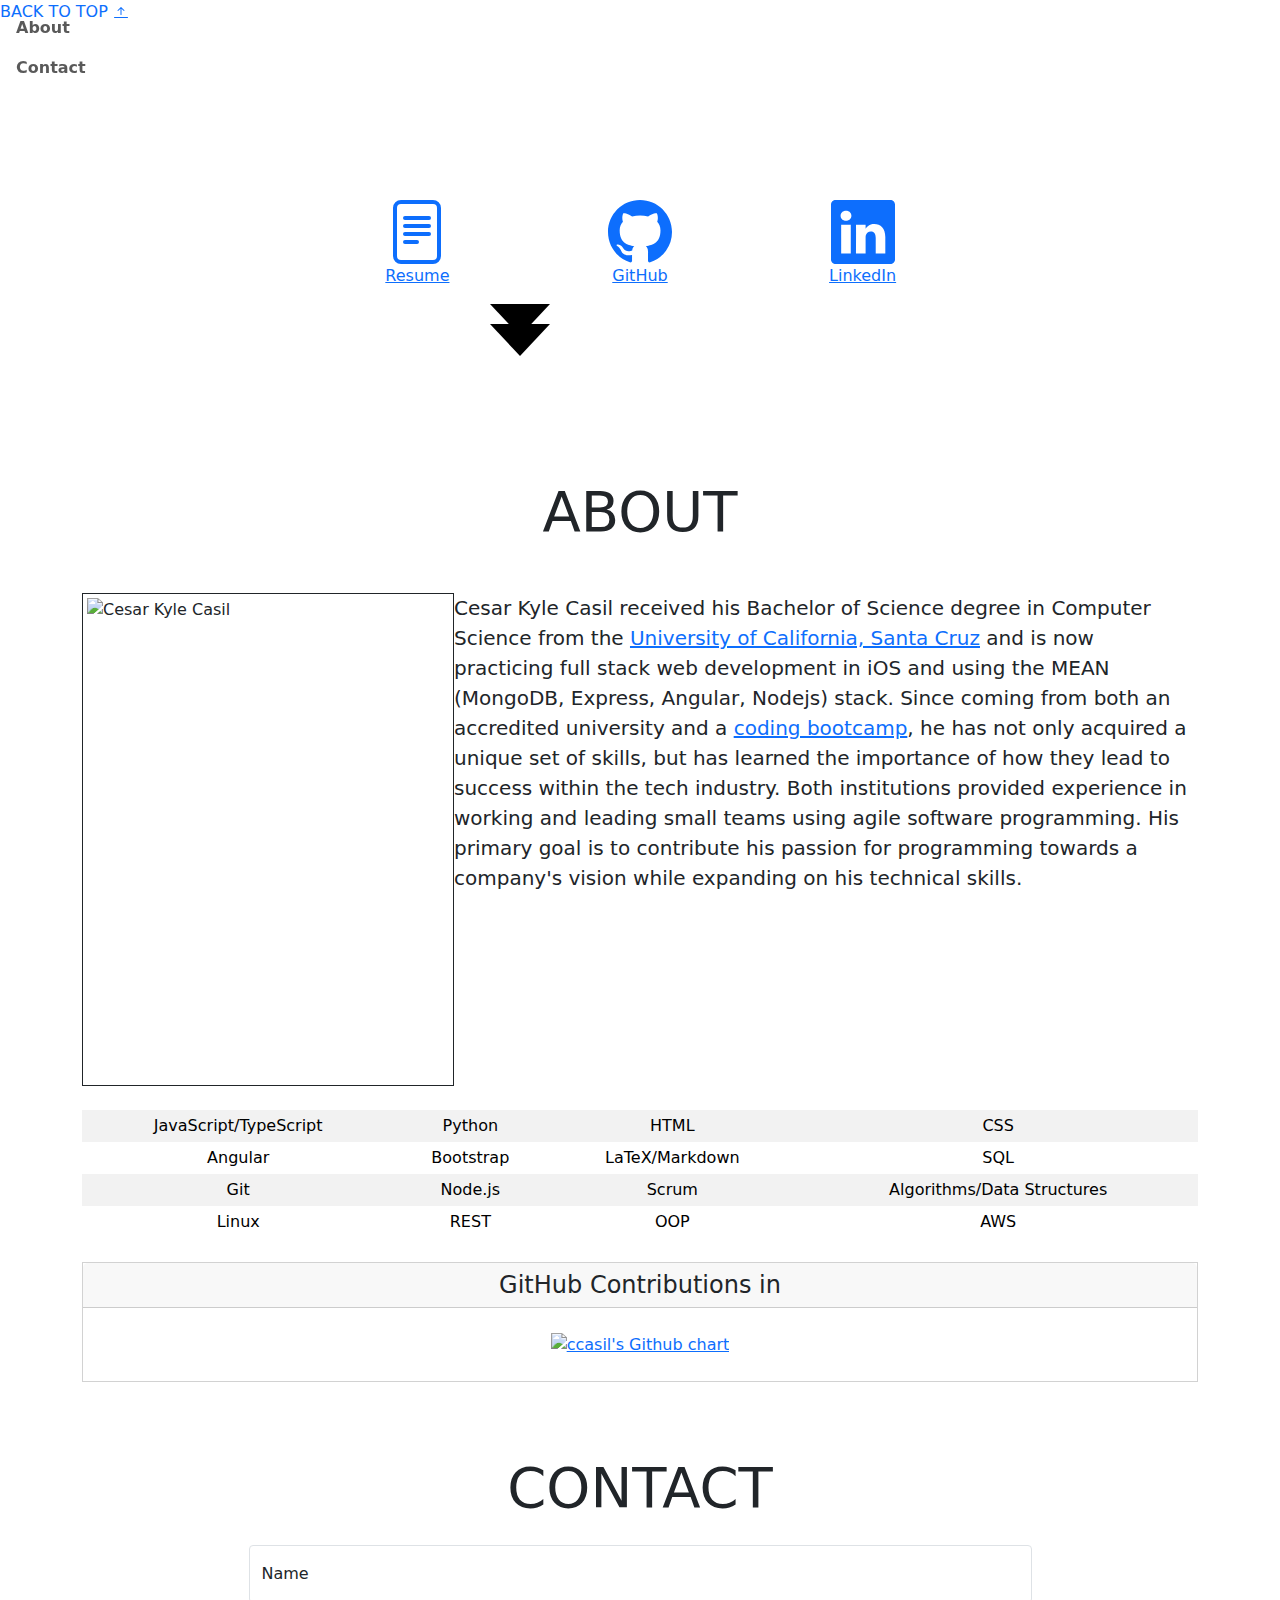
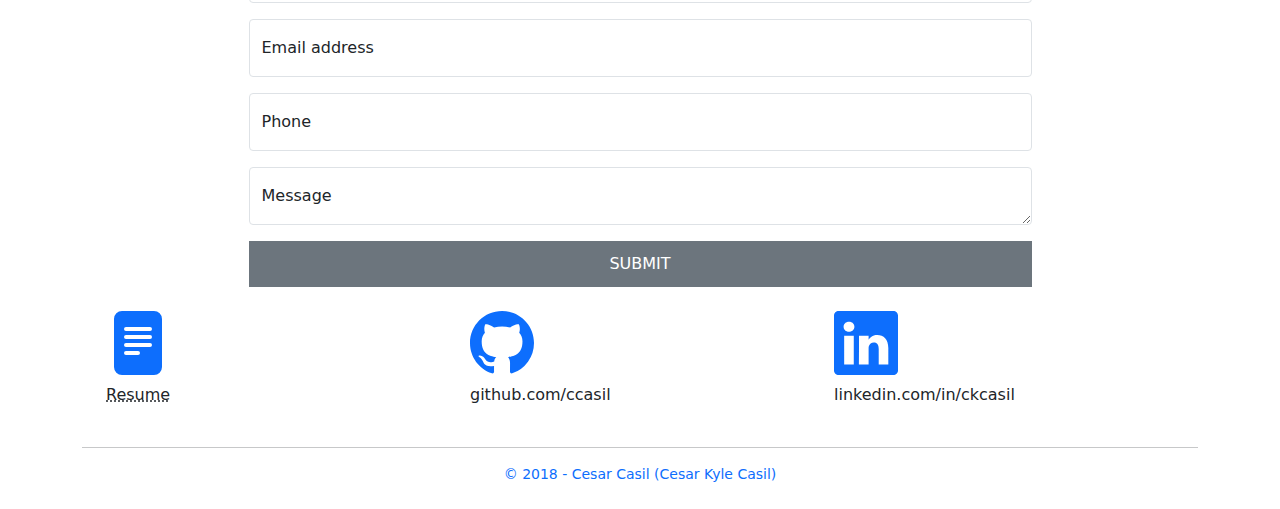
==== index.html @ 9a7433d3 "update photography" ====
﻿<!DOCTYPE HTML>
<html lang="en">

<head>
	<!-- Google tag (gtag.js) -->
	<script async src="https://www.googletagmanager.com/gtag/js?id=G-H4Q3F01J5M"></script>
	<script>
		window.dataLayer = window.dataLayer || [];

		function gtag() {
			dataLayer.push(arguments);
		}
		gtag('js', new Date());

		gtag('config', 'G-H4Q3F01J5M');
	</script>
	<meta charset="UTF-8">
	<meta http-equiv="X-UA-Compatible" content="IE=edge">
	<meta name="viewport" content="width=device-width, initial-scale=1, shrink-to-fit=no">

	<link href="./images/favicon.ico" rel="icon" type="image/x-icon" />
	<title>Cesar Kyle Casil | Software Engineer</title>
	<link href="https://cdn.jsdelivr.net/npm/bootstrap@5.3.3/dist/css/bootstrap.min.css" rel="stylesheet"
		integrity="sha384-QWTKZyjpPEjISv5WaRU9OFeRpok6YctnYmDr5pNlyT2bRjXh0JMhjY6hW+ALEwIH" crossorigin="anonymous">
	<meta name="description"
		content="Cesar Kyle Casil is a full stack web development engineer located in the Silicon Valley.">
	<meta name="keywords"
		content="Cesar, Kyle, Casil, cekydeca, engineering, Coding Dojo, Santa Clara, Santa Cruz, Silicon Valley, UCSC, BSOE, Lambda Phi Epsilon, LPhiE, Computer Science, Web Development, HTML, CSS, JavaScript, Python, Angular">
	<meta name="author" content="Cesar Kyle Casil">

	<meta property="og:title" content="Cesar Kyle Casil | Software Engineer">
	<meta property="og:type" content="Website">
	<meta property="og:url" content="https://cesarkylecasil.me/">
	<meta property="og:image" content="./images/monterey-min.webp">

	<link rel="manifest" href="site.webmanifest">
	<link rel="apple-touch-icon" href="./images/favicon.ico">

	<link rel="stylesheet" type="text/css" href="css/style.css">
	<meta name="theme-color" content="#fafafa">
	<meta name="google-site-verification" content="X97QRdCiElOE51dG681m3r0zTvP6oZn-lGv3QG7NPIc" />
</head>

<body>
	<div class="container-fluid m-0">
		<nav class="navbar navbar-light fixed-top d-none d-lg-block px-3">
			<ul class="navbar-nav fw-bold">
				<li class="nav-item">
					<a class="nav-link" href="#about">About</a>
				</li>
				<!-- <li class="nav-item">
					<a class="nav-link" href="#projects">Projects</a>
				</li> -->
				<li class="nav-item">
					<a class="nav-link" href="#contact">Contact</a>
				</li>
			</ul>
		</nav>
	</div>
	<div class="fw-normal hidden-md-down" id="fixedbutton">
		<p class="m-0">
			<a href="#top" class="text-decoration-none stretched-link w-100">
				BACK TO TOP&nbsp;<svg xmlns="http://www.w3.org/2000/svg" width="16" height="16" fill="currentColor"
					class="bi bi-arrow-bar-up" viewBox="0 0 16 16">
					<path fill-rule="evenodd"
						d="M8 10a.5.5 0 0 0 .5-.5V3.707l2.146 2.147a.5.5 0 0 0 .708-.708l-3-3a.5.5 0 0 0-.708 0l-3 3a.5.5 0 1 0 .708.708L7.5 3.707V9.5a.5.5 0 0 0 .5.5m-7 2.5a.5.5 0 0 1 .5-.5h13a.5.5 0 0 1 0 1h-13a.5.5 0 0 1-.5-.5" />
				</svg></a>
		</p>
		<!-- <p class="m-0">
			<span id="emailbtn" aria-label="email ccasil@ucsc.edu"> <span id="email">ccasil@ucsc.edu</span></span>
		</p> -->
	</div>
	<div class="container-fluid titleparallax m-0" id="top">
		<div class="d-flex justify-content-center text-center">
			<div id="splashpage">
				<a href="#about" class="text-white text-decoration-none">
					<h1 class="h1 text-uppercase display-3 fw-bold text-monospace">
						Cesar Kyle Casil
					</h1>
					<h2 class="h2 display-4">Software Engineer</h2>
				</a>
				<div class="container">
					<div class="row text-center mt-4">
						<a class="col-4 biolinks" target="_blank" href="./assets/cesar-kyle-casil-resume.pdf">
							<svg xmlns="http://www.w3.org/2000/svg" width="64" height="64" fill="currentColor"
								class="bi bi-file-text" viewBox="0 0 16 16">
								<path
									d="M5 4a.5.5 0 0 0 0 1h6a.5.5 0 0 0 0-1zm-.5 2.5A.5.5 0 0 1 5 6h6a.5.5 0 0 1 0 1H5a.5.5 0 0 1-.5-.5M5 8a.5.5 0 0 0 0 1h6a.5.5 0 0 0 0-1zm0 2a.5.5 0 0 0 0 1h3a.5.5 0 0 0 0-1z" />
								<path
									d="M2 2a2 2 0 0 1 2-2h8a2 2 0 0 1 2 2v12a2 2 0 0 1-2 2H4a2 2 0 0 1-2-2zm10-1H4a1 1 0 0 0-1 1v12a1 1 0 0 0 1 1h8a1 1 0 0 0 1-1V2a1 1 0 0 0-1-1" />
							</svg>
							<p>Resume</p>
						</a>
						<a class="col-4 biolinks" target="_blank" href=https://www.github.com/ccasil> <svg
							xmlns="http://www.w3.org/2000/svg" width="64" height="64" fill="currentColor"
							class="bi bi-github" viewBox="0 0 16 16">
							<path
								d="M8 0C3.58 0 0 3.58 0 8c0 3.54 2.29 6.53 5.47 7.59.4.07.55-.17.55-.38 0-.19-.01-.82-.01-1.49-2.01.37-2.53-.49-2.69-.94-.09-.23-.48-.94-.82-1.13-.28-.15-.68-.52-.01-.53.63-.01 1.08.58 1.23.82.72 1.21 1.87.87 2.33.66.07-.52.28-.87.51-1.07-1.78-.2-3.64-.89-3.64-3.95 0-.87.31-1.59.82-2.15-.08-.2-.36-1.02.08-2.12 0 0 .67-.21 2.2.82.64-.18 1.32-.27 2-.27s1.36.09 2 .27c1.53-1.04 2.2-.82 2.2-.82.44 1.1.16 1.92.08 2.12.51.56.82 1.27.82 2.15 0 3.07-1.87 3.75-3.65 3.95.29.25.54.73.54 1.48 0 1.07-.01 1.93-.01 2.2 0 .21.15.46.55.38A8.01 8.01 0 0 0 16 8c0-4.42-3.58-8-8-8" />
							</svg>
							<p>GitHub</p>
						</a>
						<a class="col-4 biolinks" target="_blank" href=https://www.linkedin.com/in/ckcasil> <svg
							xmlns="http://www.w3.org/2000/svg" width="64" height="64" fill="currentColor"
							class="bi bi-linkedin" viewBox="0 0 16 16">
							<path
								d="M0 1.146C0 .513.526 0 1.175 0h13.65C15.474 0 16 .513 16 1.146v13.708c0 .633-.526 1.146-1.175 1.146H1.175C.526 16 0 15.487 0 14.854zm4.943 12.248V6.169H2.542v7.225zm-1.2-8.212c.837 0 1.358-.554 1.358-1.248-.015-.709-.52-1.248-1.342-1.248S2.4 3.226 2.4 3.934c0 .694.521 1.248 1.327 1.248zm4.908 8.212V9.359c0-.216.016-.432.08-.586.173-.431.568-.878 1.232-.878.869 0 1.216.662 1.216 1.634v3.865h2.401V9.25c0-2.22-1.184-3.252-2.764-3.252-1.274 0-1.845.7-2.165 1.193v.025h-.016l.016-.025V6.169h-2.4c.03.678 0 7.225 0 7.225z" />
							</svg>
							<p>LinkedIn</p>
						</a>
					</div>
				</div>
				<div class="bottom">
					<a class="arrow-container text-center" href="#about" aria-label="Scroll down">
						<svg class="arrows text-center">
							<path class="a1" d="M0 0 L30 32 L60 0"></path>
							<path class="a2" d="M0 20 L30 52 L60 20"></path>
						</svg>
					</a>
				</div>
			</div>
		</div>
	</div>
	<div class="backgrade">
		<div class="container" id="about">
			<h3 class="h5 text-center display-4 title name my-4">ABOUT</h3>
			<div class="row g-0">
				<div class="col-12 col-md-4 my-4">
					<img id="meme" class="border border-dark p-1 img-fluid mx-auto d-block"
						src="./images/cesar-kyle-casil-min.webp" alt="Cesar Kyle Casil" width="1909" height="2544">
				</div>
				<div class="col-12 col-md-8 my-4">
					<p class="lead text-justify summary">Cesar Kyle Casil received his Bachelor of Science degree in
						Computer Science from the <a target="_blank"
							href=https://raw.githubusercontent.com/ccasil/UCSC_BSOE/master/README.txt> <span
							class="underline">University of
							California, Santa Cruz</span></a> and is now practicing full stack web development in iOS
						and using
						the
						MEAN (MongoDB, Express, Angular, Nodejs) stack. Since coming from both an accredited university
						and a
						<a target="_blank"
							href="https://github.com/ccasil/DojoAssignments/blob/master/README.txt">coding
							bootcamp</a>, he has not only acquired a unique set of skills, but has learned the
						importance of how
						they lead to success within the tech industry. Both institutions provided experience in working
						and
						leading small teams using agile software programming. His primary goal is to contribute his
						passion for
						programming towards a company's vision while expanding on his technical skills.</p>
				</div>
			</div>
			<div class="table-responsive-lg">
				<table class="table table-sm table-striped table-borderless text-center m-0">
					<tbody>
						<tr>
							<td>JavaScript/TypeScript</td>
							<td>Python</td>
							<td>HTML</td>
							<td>CSS</td>
						</tr>
						<tr>
							<td>Angular</td>
							<td>Bootstrap</td>
							<td>LaTeX/Markdown</td>
							<td>SQL</td>
						</tr>
						<tr>
							<td>Git</td>
							<td>Node.js</td>
							<td>Scrum</td>
							<td>Algorithms/Data Structures</td>
						</tr>
						<tr>
							<td>Linux</td>
							<td>REST</td>
							<td>OOP</td>
							<td>AWS</td>
						</tr>
					</tbody>
				</table>
			</div>
			<!-- <div class="bg-light border p-4 shadow-sm">
<div class="text-center">
<h4 class="h4 text-center title">GitHub Contributions</h4>
<a target="_blank" href=https://www.github.com/ccasil> <img
src="http://ghchart.rshah.org/30a14e/ccasil" alt="ccasil's Github chart" class="img-fluid" />
<img src="http://ghchart.rshah.org/ccasil" alt="ccasil's Github chart" class="img-fluid"/>
</a>
</div>
</div> -->
		</div>
		<div id="projects">
			<div class="container">
				<!-- <h3 class="h3 text-center display-4 title name my-3">PROJECTS</h3> -->
				<div class="row my-4">
					<div class="col-12">
						<div class="card project rounded-0">
							<h4 class="card-header text-center">
								GitHub Contributions in <span id="year0"></span>
							</h4>
							<div class="text-center p-4">
								<a target="_blank" href=https://www.github.com/ccasil> <img
									src="https://ghchart.rshah.org/30a14e/ccasil" alt="ccasil's Github chart"
									class="img-fluid w-100" width="663" height="104" />
								</a>
							</div>
						</div>
					</div>
					<!-- <div class="col-xl-6 col-12 mb-3 hideme">
						<div class="card project h-100 rounded-0">
							<h4 class="card-header">
								Cesar Kyle Casil's Portfolio <a class="projectlinks" target="_blank" href="#top"
									aria-label="Go to top"><svg xmlns="http://www.w3.org/2000/svg" width="32"
										height="32" fill="currentColor" class="bi bi-link-45deg" viewBox="0 0 16 16">
										<path
											d="M4.715 6.542 3.343 7.914a3 3 0 1 0 4.243 4.243l1.828-1.829A3 3 0 0 0 8.586 5.5L8 6.086a1 1 0 0 0-.154.199 2 2 0 0 1 .861 3.337L6.88 11.45a2 2 0 1 1-2.83-2.83l.793-.792a4 4 0 0 1-.128-1.287z" />
										<path
											d="M6.586 4.672A3 3 0 0 0 7.414 9.5l.775-.776a2 2 0 0 1-.896-3.346L9.12 3.55a2 2 0 1 1 2.83 2.83l-.793.792c.112.42.155.855.128 1.287l1.372-1.372a3 3 0 1 0-4.243-4.243z" />
									</svg></a><a class="projectlinks" target="_blank"
									href=https://github.com/ccasil/cesarkylecasil.github.io
									aria-label="Go to portfolio GitHub"> <svg xmlns="http://www.w3.org/2000/svg"
										width="32" height="32" fill="currentColor" class="bi bi-code-slash"
										viewBox="0 0 16 16">
										<path
											d="M10.478 1.647a.5.5 0 1 0-.956-.294l-4 13a.5.5 0 0 0 .956.294zM4.854 4.146a.5.5 0 0 1 0 .708L1.707 8l3.147 3.146a.5.5 0 0 1-.708.708l-3.5-3.5a.5.5 0 0 1 0-.708l3.5-3.5a.5.5 0 0 1 .708 0m6.292 0a.5.5 0 0 0 0 .708L14.293 8l-3.147 3.146a.5.5 0 0 0 .708.708l3.5-3.5a.5.5 0 0 0 0-.708l-3.5-3.5a.5.5 0 0 0-.708 0" />
									</svg></a>
							</h4>
							<img class="card-img-top py-2 img-fluid" src="images/portfolio.gif" alt="Portfolio"
								width="1100" height="582">
							<div class="card-body">
								<p class="card-text lead">Personal portfolio</p>
							</div>
							<div class="card-footer">
								<small class="text-muted">Technologies Used: HTML5, CSS3, JavaScript, jQuery,
									Bootstrap 5, Responsive Web Design (RWD), Font Awesome, Google Analytics, Search
									Engine Optimization (SEO/Google Search Console)
								</small>
							</div>
						</div>
					</div> -->
					<!-- <div class="col-xl-6 col-12 mb-3 hideme">
						<div class="card project h-100 rounded-0">
							<h4 class="card-header">
								Tips and Templates <a class="projectlinks" target="_blank"
									href="https://github.com/ccasil/Tips-and-Templates/blob/master/README.md"
									aria-label="Go to Tips and Templates Readme"> <svg
										xmlns="http://www.w3.org/2000/svg" width="32" height="32" fill="currentColor"
										class="bi bi-link-45deg" viewBox="0 0 16 16">
										<path
											d="M4.715 6.542 3.343 7.914a3 3 0 1 0 4.243 4.243l1.828-1.829A3 3 0 0 0 8.586 5.5L8 6.086a1 1 0 0 0-.154.199 2 2 0 0 1 .861 3.337L6.88 11.45a2 2 0 1 1-2.83-2.83l.793-.792a4 4 0 0 1-.128-1.287z" />
										<path
											d="M6.586 4.672A3 3 0 0 0 7.414 9.5l.775-.776a2 2 0 0 1-.896-3.346L9.12 3.55a2 2 0 1 1 2.83 2.83l-.793.792c.112.42.155.855.128 1.287l1.372-1.372a3 3 0 1 0-4.243-4.243z" />
									</svg></a><a class="projectlinks" target="_blank"
									href="https://github.com/ccasil/Tips-and-Templates"
									aria-label="Go to Tips and Templates GitHub"> <svg
										xmlns="http://www.w3.org/2000/svg" width="32" height="32" fill="currentColor"
										class="bi bi-code-slash" viewBox="0 0 16 16">
										<path
											d="M10.478 1.647a.5.5 0 1 0-.956-.294l-4 13a.5.5 0 0 0 .956.294zM4.854 4.146a.5.5 0 0 1 0 .708L1.707 8l3.147 3.146a.5.5 0 0 1-.708.708l-3.5-3.5a.5.5 0 0 1 0-.708l3.5-3.5a.5.5 0 0 1 .708 0m6.292 0a.5.5 0 0 0 0 .708L14.293 8l-3.147 3.146a.5.5 0 0 0 .708.708l3.5-3.5a.5.5 0 0 0 0-.708l-3.5-3.5a.5.5 0 0 0-.708 0" />
									</svg></a>
							</h4>
							<img class="card-img-top py-2 img-fluid" src="images/tipsandtemplates.gif"
								alt="Tips and Templates" width="1100" height="582">
							<div class="card-body">
								<p class="card-text lead">Notes on various topics based around computer science and web
									development</p>
								<p class="fw-lighter">
									Latest Additions: SCSS, Git, SVN, tools...
								</p>
							</div>
							<div class="card-footer">
								<small class="text-muted">Technologies Used: Markdown, Git</small>
							</div>
						</div>
					</div> -->
					<!-- <div class="col-xl-6 col-12 mb-3 hideme">
<div class="card project h-100 rounded-0">
<h4 class="card-header">
Supp <a class="projectlinks" target="_blank"
href=https://sites.google.com/view/workoutsupplement/home> <i
class="fas fa-link fa-sm"></i></a><a class="projectlinks" target="_blank"
href=https://www.github.com/ccasil/Supplement> <svg xmlns="http://www.w3.org/2000/svg" width="32" height="32" fill="currentColor" class="bi bi-code-slash" viewBox="0 0 16 16">
  <path d="M10.478 1.647a.5.5 0 1 0-.956-.294l-4 13a.5.5 0 0 0 .956.294zM4.854 4.146a.5.5 0 0 1 0 .708L1.707 8l3.147 3.146a.5.5 0 0 1-.708.708l-3.5-3.5a.5.5 0 0 1 0-.708l3.5-3.5a.5.5 0 0 1 .708 0m6.292 0a.5.5 0 0 0 0 .708L14.293 8l-3.147 3.146a.5.5 0 0 0 .708.708l3.5-3.5a.5.5 0 0 0 0-.708l-3.5-3.5a.5.5 0 0 0-.708 0"/>
</svg></a>
<a target="_blank" href=https://apps.apple.com/us/app/supp/id1474689132> <i
class="fab fa-apple"></i></a>
</h4>
<div class="text-center">
<img class="card-img-top py-2 w-25" src="images/supplement.gif" alt="Supplement iOS">
</div>
<div class="card-body">
<p class="card-text lead">Personal iOS application to aid in daily workout programs
</p>
<p class="fw-lighter">Includes a user profile, kg/lb conversion calculator,
exercise database,
barbell calculator, and a log of main lifts</p>
</div>
<div class="card-footer">
<small class="text-muted">Technologies Used: Xcode, Swift 5, Core Data, Auto Layout,
Firebase, Google AdMob, Icons8</small>
</div>
</div>
</div> -->
					<!-- <div class="col-xl-6 col-12 mb-3 hideme">
						<div class="card project h-100 rounded-0">
							<h4 class="card-header">
								No Time for Rest <a class="projectlinks" target="_blank"
									href="https://ccasil.github.io/notimeforrest"
									aria-label="Go to No Time for Rest Demo"> <svg xmlns="http://www.w3.org/2000/svg"
										width="32" height="32" fill="currentColor" class="bi bi-link-45deg"
										viewBox="0 0 16 16">
										<path
											d="M4.715 6.542 3.343 7.914a3 3 0 1 0 4.243 4.243l1.828-1.829A3 3 0 0 0 8.586 5.5L8 6.086a1 1 0 0 0-.154.199 2 2 0 0 1 .861 3.337L6.88 11.45a2 2 0 1 1-2.83-2.83l.793-.792a4 4 0 0 1-.128-1.287z" />
										<path
											d="M6.586 4.672A3 3 0 0 0 7.414 9.5l.775-.776a2 2 0 0 1-.896-3.346L9.12 3.55a2 2 0 1 1 2.83 2.83l-.793.792c.112.42.155.855.128 1.287l1.372-1.372a3 3 0 1 0-4.243-4.243z" />
									</svg></a><a class="projectlinks" target="_blank"
									href="https://github.com/ccasil/notimeforrest"
									aria-label="Go to No Time for Rest GitHub">
									<svg xmlns="http://www.w3.org/2000/svg" width="32" height="32" fill="currentColor"
										class="bi bi-code-slash" viewBox="0 0 16 16">
										<path
											d="M10.478 1.647a.5.5 0 1 0-.956-.294l-4 13a.5.5 0 0 0 .956.294zM4.854 4.146a.5.5 0 0 1 0 .708L1.707 8l3.147 3.146a.5.5 0 0 1-.708.708l-3.5-3.5a.5.5 0 0 1 0-.708l3.5-3.5a.5.5 0 0 1 .708 0m6.292 0a.5.5 0 0 0 0 .708L14.293 8l-3.147 3.146a.5.5 0 0 0 .708.708l3.5-3.5a.5.5 0 0 0 0-.708l-3.5-3.5a.5.5 0 0 0-.708 0" />
									</svg></a>
							</h4>
							<div class="text-center">
								<img class="card-img-top py-2 w-25 img-fluid" src="images/ntfr.webp" alt="Flutter"
									width="1284" height="2778">
							</div>
							<div class="card-body">
								<p class="card-text lead">Personal Flutter application to aid in daily workout programs
									(works on iOS, Android, and <a class="projectlinks" target="_blank"
										href="https://ccasil.github.io/notimeforrest"
										aria-label="Go to No Time for Rest Demo">Web</a>)
								</p>
								<p class="fw-lighter">Includes a weight to plate conversion calculator, plate to weight
									conversion calculator, percent of max calculator, and volume calculator</p>
							</div>
							<div class="card-footer">
								<small class="text-muted">Technologies Used: Flutter, Dart</small>
							</div>
						</div>
					</div> -->
				</div>
			</div>
		</div>
		<div class="container my-4" id="contact">
			<div class="p-4" id="footer">
				<h3 class="h5 text-center display-4 title name my-4">CONTACT</h3>
				<div class="d-flex justify-content-center container my-4">
					<form action="https://api.web3forms.com/submit" enctype="multipart/form-data" method="POST"
						id="career-form" class="w-75">
						<input type="hidden" name="access_key" value="fa77b5f2-fbc0-43fe-8289-296c3c82690e" />
						<input type="hidden" name="subject" value="Cesar Kyle Casil Contact (cesarkylecasil.me)" />
						<input type="hidden" name="redirect" value="https://cesarkylecasil.me/" />
						<input type="checkbox" name="botcheck" class="hidden" style="display: none;">
						<!-- <input type="hidden" name="ccemail" value="contactccasil@gmail.com" /> -->
						<div class="form-floating mb-3">
							<input type="text" class="form-control form-control-sm" id="name" aria-required="true"
								required maxlength="80" type="text" id="name" name="name" placeholder="Name">
							<label for="name">Name</label>
						</div>
						<div class="form-floating mb-3">
							<input type="email" class="form-control form-control-sm" id="email" aria-required="true"
								required maxlength="80" type="email" id="email" name="email" placeholder="Email">
							<label for="email">Email address</label>
						</div>
						<div class="form-floating mb-3">
							<input type="text" class="form-control form-control-sm" id="phone" aria-required="true"
								required maxlength="80" type="tel" id="phone" name="phone" placeholder="Phone">
							<label for="phone">Phone</label>
						</div>
						<div class="form-floating mb-3">
							<textarea class="form-control form-control-sm" id="message" aria-required="true" required
								type="text" id="message" name="message" placeholder="Message" rows="3"></textarea>
							<label for="message">Message</label>
						</div>
						<!-- <div class="mb-3">
							<label for="formFile" class="form-label">Upload a Resume (2MB limit)</label>
							<input class="form-control form-control-sm" type="file" id="formFile" name="attachment"
								accept=".xlsx,.xls,image/*,.doc, .docx,.ppt, .pptx,.txt,.pdf" aria-required="true" required>
						</div> -->
						<input id='submit_button' type="submit" value="Submit"
							class="btn btn-secondary rounded-0 border-3 w-100 py-2 text-uppercase textstyle" />
					</form>
				</div>
				<div class="row">
					<div class="col-4">
						<a target="_blank" href="./assets/cesar-kyle-casil-resume.pdf" aria-label="View Resume">
							<svg xmlns="http://www.w3.org/2000/svg" width="64" height="64" fill="currentColor"
								class="mb-2 bi bi-file-text-fill" viewBox="0 0 16 16">
								<path
									d="M12 0H4a2 2 0 0 0-2 2v12a2 2 0 0 0 2 2h8a2 2 0 0 0 2-2V2a2 2 0 0 0-2-2M5 4h6a.5.5 0 0 1 0 1H5a.5.5 0 0 1 0-1m-.5 2.5A.5.5 0 0 1 5 6h6a.5.5 0 0 1 0 1H5a.5.5 0 0 1-.5-.5M5 8h6a.5.5 0 0 1 0 1H5a.5.5 0 0 1 0-1m0 2h3a.5.5 0 0 1 0 1H5a.5.5 0 0 1 0-1" />
							</svg>
						</a>
						<p class="m-0"><abbr title="Updated: Apr 02, 2020">Resume</abbr></p>
					</div>
					<div class="col-4">
						<a href="https://github.com/ccasil/" target="_blank"
							aria-label="Go to Cesar Kyle Casil's GitHub">
							<svg xmlns="http://www.w3.org/2000/svg" width="64" height="64" fill="currentColor"
								class="mb-2 bi bi-github" viewBox="0 0 16 16">
								<path
									d="M8 0C3.58 0 0 3.58 0 8c0 3.54 2.29 6.53 5.47 7.59.4.07.55-.17.55-.38 0-.19-.01-.82-.01-1.49-2.01.37-2.53-.49-2.69-.94-.09-.23-.48-.94-.82-1.13-.28-.15-.68-.52-.01-.53.63-.01 1.08.58 1.23.82.72 1.21 1.87.87 2.33.66.07-.52.28-.87.51-1.07-1.78-.2-3.64-.89-3.64-3.95 0-.87.31-1.59.82-2.15-.08-.2-.36-1.02.08-2.12 0 0 .67-.21 2.2.82.64-.18 1.32-.27 2-.27s1.36.09 2 .27c1.53-1.04 2.2-.82 2.2-.82.44 1.1.16 1.92.08 2.12.51.56.82 1.27.82 2.15 0 3.07-1.87 3.75-3.65 3.95.29.25.54.73.54 1.48 0 1.07-.01 1.93-.01 2.2 0 .21.15.46.55.38A8.01 8.01 0 0 0 16 8c0-4.42-3.58-8-8-8" />
							</svg>
						</a>
						<p class="m-0">github.com/ccasil</p>
					</div>
					<div class="col-4">
						<a href="https://www.linkedin.com/in/ckcasil/" target="_blank"
							aria-label="Go to Cesar Kyle Casil's LinkedIn">
							<svg xmlns="http://www.w3.org/2000/svg" width="64" height="64" fill="currentColor"
								class="mb-2 bi bi-linkedin" viewBox="0 0 16 16">
								<path
									d="M0 1.146C0 .513.526 0 1.175 0h13.65C15.474 0 16 .513 16 1.146v13.708c0 .633-.526 1.146-1.175 1.146H1.175C.526 16 0 15.487 0 14.854zm4.943 12.248V6.169H2.542v7.225zm-1.2-8.212c.837 0 1.358-.554 1.358-1.248-.015-.709-.52-1.248-1.342-1.248S2.4 3.226 2.4 3.934c0 .694.521 1.248 1.327 1.248zm4.908 8.212V9.359c0-.216.016-.432.08-.586.173-.431.568-.878 1.232-.878.869 0 1.216.662 1.216 1.634v3.865h2.401V9.25c0-2.22-1.184-3.252-2.764-3.252-1.274 0-1.845.7-2.165 1.193v.025h-.016l.016-.025V6.169h-2.4c.03.678 0 7.225 0 7.225z" />
							</svg>
						</a>
						<p class="m-0">linkedin.com/in/ckcasil</p>
					</div>
				</div>
			</div>
			<hr>
			<div class="container text-center">
				<p class="text-muted p-0 mb-3 small">
					<a target="_blank" class="text-decoration-none" href="./assets/cesar-kyle-casil-resume.pdf"
						aria-label="Cesar Casil">©
						2018 - <span id="year1"></span> Cesar Casil (Cesar Kyle Casil)</a>
				</p>
			</div>
		</div>
	</div>
	<script src="js/main.js"></script>
</body>

</html>
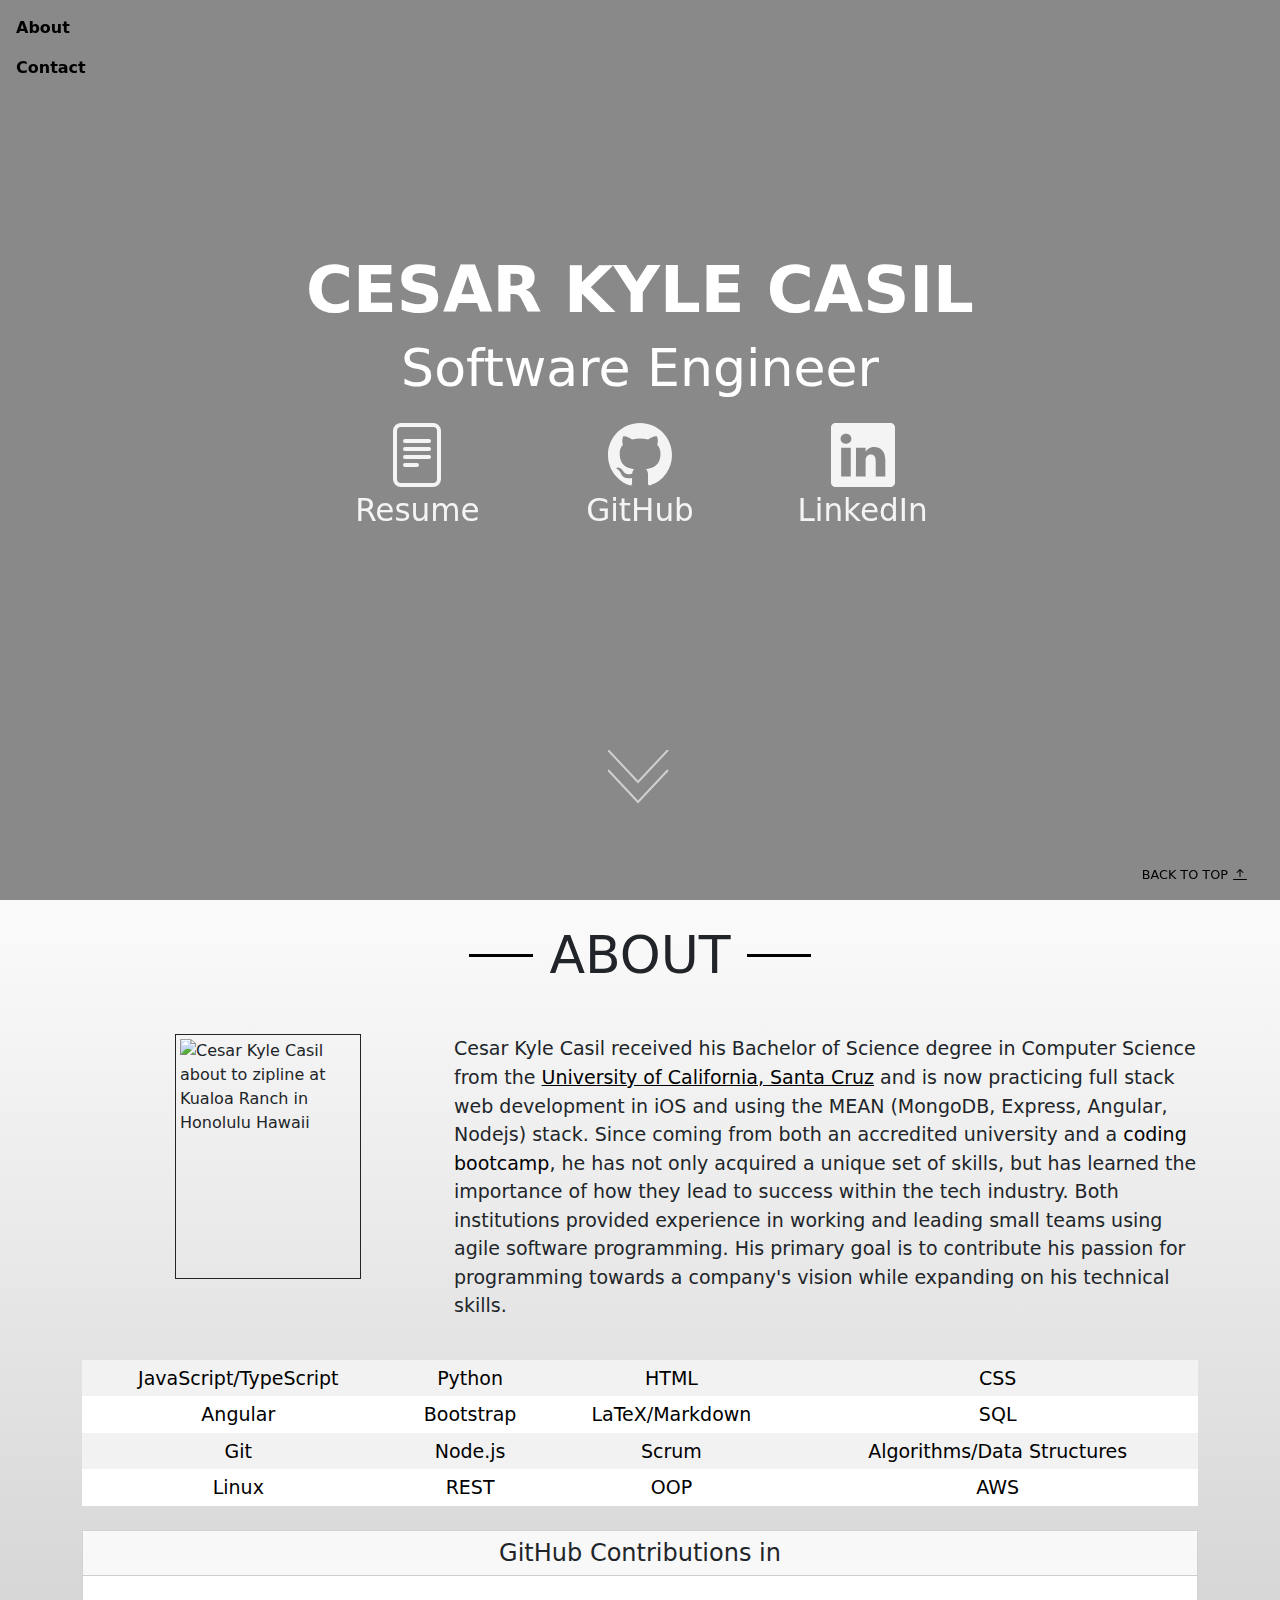
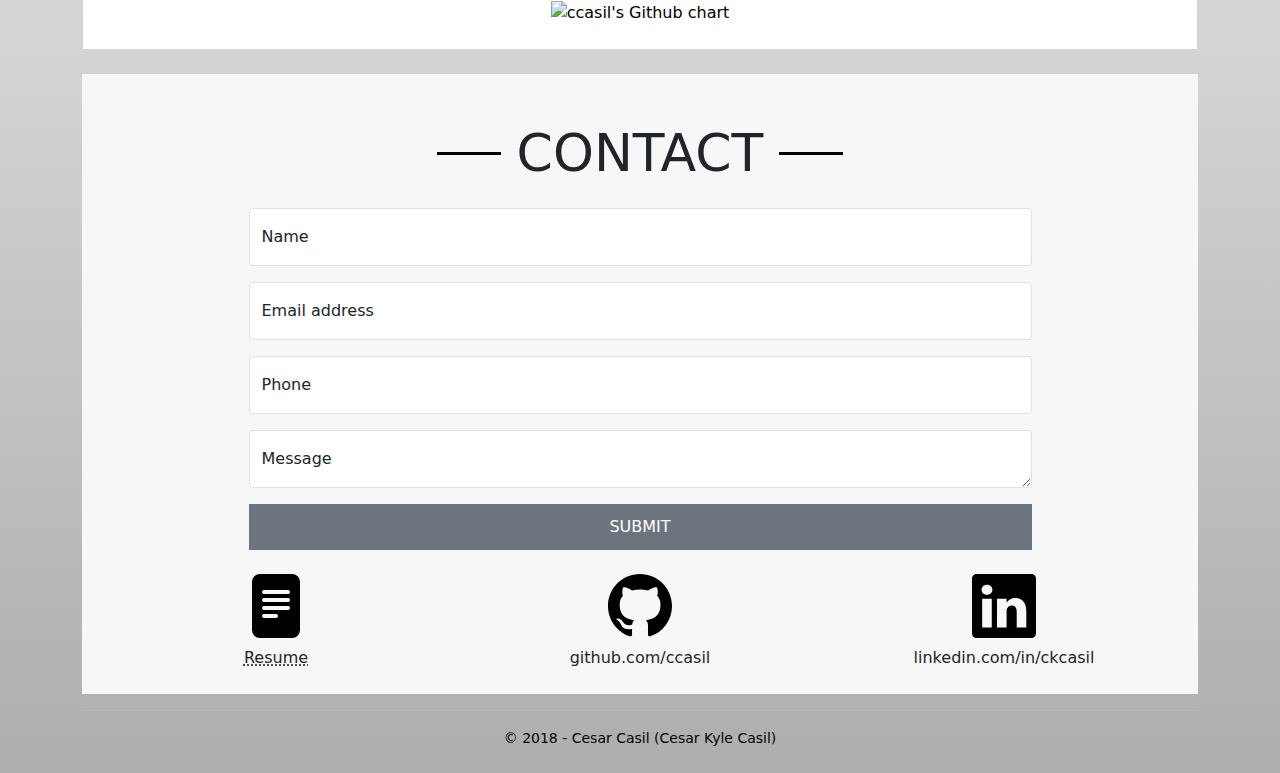
==== commit dbe7253f: "optimize with gemini" ====
--- a/index.html
+++ b/index.html
@@ -23,15 +23,15 @@
 	<link href="https://cdn.jsdelivr.net/npm/bootstrap@5.3.3/dist/css/bootstrap.min.css" rel="stylesheet"
 		integrity="sha384-QWTKZyjpPEjISv5WaRU9OFeRpok6YctnYmDr5pNlyT2bRjXh0JMhjY6hW+ALEwIH" crossorigin="anonymous">
 	<meta name="description"
-		content="Cesar Kyle Casil is a full stack web development engineer located in the Silicon Valley.">
+		content="Cesar Kyle Casil, a Silicon Valley-based full-stack web developer, creates dynamic and responsive web applications. Explore my portfolio to see my work with the MEAN stack and more.">
 	<meta name="keywords"
-		content="Cesar, Kyle, Casil, cekydeca, engineering, Coding Dojo, Santa Clara, Santa Cruz, Silicon Valley, UCSC, BSOE, Lambda Phi Epsilon, LPhiE, Computer Science, Web Development, HTML, CSS, JavaScript, Python, Angular">
+		content="full-stack web development, MEAN stack developer, responsive web applications, Angular development, Silicon Valley software engineer, Cesar Kyle Casil portfolio, web development projects, custom web applications, javascript developer, node.js developer">
 	<meta name="author" content="Cesar Kyle Casil">
 
 	<meta property="og:title" content="Cesar Kyle Casil | Software Engineer">
 	<meta property="og:type" content="Website">
 	<meta property="og:url" content="https://cesarkylecasil.me/">
-	<meta property="og:image" content="./images/monterey-min.webp">
+	<meta property="og:image" content="https://cesarkylecasil.me/images/monterey-min.webp">
 
 	<link rel="manifest" href="site.webmanifest">
 	<link rel="apple-touch-icon" href="./images/favicon.ico">
@@ -126,7 +126,7 @@
 			<div class="row g-0">
 				<div class="col-12 col-md-4 my-4">
 					<img id="meme" class="border border-dark p-1 img-fluid mx-auto d-block"
-						src="./images/cesar-kyle-casil-min.webp" alt="Cesar Kyle Casil" width="1909" height="2544">
+						src="./images/cesar-kyle-casil-min.webp" alt="Cesar Kyle Casil about to zipline at Kualoa Ranch in Honolulu Hawaii" width="1909" height="2544">
 				</div>
 				<div class="col-12 col-md-8 my-4">
 					<p class="lead text-justify summary">Cesar Kyle Casil received his Bachelor of Science degree in
--- a/css/style.css
+++ b/css/style.css
@@ -0,0 +1,311 @@
+html {
+    color: #222;
+    font-size: 1em;
+    line-height: 1.15;
+    -webkit-text-size-adjust: 100%;
+    background: #afafaf;
+}
+
+body {
+    margin: 0;
+    overflow-x: hidden;
+    background: #fafafa;
+}
+
+hr {
+    box-sizing: content-box;
+    overflow: visible;
+    display: block;
+    height: 1px;
+    border: 0;
+    border-top: 1px solid #ccc;
+    margin: 1em 0;
+    padding: 0;
+}
+
+::-moz-selection {
+    background: #b3d4fc;
+    text-shadow: none;
+}
+
+::selection {
+    background: #b3d4fc;
+    text-shadow: none;
+}
+
+html p .title {
+    margin: 0px 0px 1rem 0px;
+    padding: 0px;
+}
+
+h2 {
+    color: rgba(255, 255, 255, 0.6);
+}
+
+.h3 {
+    font-size: calc(56px + (72 - 56) * ((100vw - 300px) / (1600 - 300)));
+    /* border-top: 1px solid #000;
+    border-bottom: 1px solid #000; */
+}
+
+.display-4 {
+    font-size: calc(40px + (56 - 40) * ((100vw - 300px) / (1600 - 300)));
+}
+
+.display-5 {
+    font-weight: 300;
+    line-height: 1.2;
+    font-size: calc(40px + (56 - 40) * ((100vw - 300px) / (1600 - 300)));
+}
+
+.summary,
+.table td,
+.lead {
+    font-size: calc(16px + (20 - 16) * ((100vw - 300px) / (1600 - 300))) !important;
+}
+
+.underline {
+    text-decoration: underline;
+}
+
+.opacity {
+    opacity: 0.6;
+}
+
+/* title */
+.titleparallax {
+    background-image: linear-gradient(rgba(0, 0, 0, 0.45), rgba(0, 0, 0, 0.45)),
+        url("../images/monterey-min.webp");
+    background-repeat: no-repeat;
+    background-size: cover;
+    background-position: bottom;
+    min-height: 100vh;
+    position: relative;
+    z-index: 9;
+}
+
+/* 404 */
+.four04parallax {
+    background-image: linear-gradient(rgba(0, 0, 0, 0.3), rgba(0, 0, 0, 0.3)),
+        url("../images/santa-cruz-min.webp");
+    background-repeat: no-repeat;
+    background-size: cover;
+    background-position: bottom;
+    min-height: 100vh;
+    position: relative;
+}
+
+@media (max-width: 576px) {
+
+    .arrows,
+    #fixedbutton {
+        display: none;
+    }
+
+    .nav-item {
+        font-size: 0.8rem;
+    }
+
+    #meme {
+        max-width: 50%;
+    }
+}
+
+@media (min-width: 576px) {
+
+    #meme {
+        max-width: 60%;
+    }
+}
+
+@media (max-width: 768px) {
+
+    #splashpage {
+        margin-top: 8vh;
+    }
+
+    /* title */
+    .titleparallax {
+        background-attachment: scroll;
+    }
+
+    /* 404 */
+    .four04parallax {
+        background-attachment: scroll;
+    }
+
+    .name::before,
+    .name::after {
+        display: inline-block;
+        content: "";
+        border-top: .2rem solid black;
+        width: 1rem;
+        margin: 0 1rem;
+        transform: translateY(-1rem);
+    }
+}
+
+@media (min-width: 768px) {
+
+
+    #splashpage {
+        margin-top: 28vh;
+    }
+
+    /* title */
+    .titleparallax {
+        background-attachment: fixed;
+    }
+
+    /* 404 */
+    .four04parallax {
+        background-attachment: fixed;
+    }
+
+    #meme {
+        max-width: 75%;
+    }
+
+    .name::before,
+    .name::after {
+        display: inline-block;
+        content: "";
+        border-top: .2rem solid black;
+        width: 4rem;
+        margin: 0 1rem;
+        transform: translateY(-1rem);
+    }
+}
+
+@media (min-width: 992px) {
+    #meme {
+        max-width: 75%;
+    }
+}
+
+@media (min-width: 1200px) {
+
+    #meme {
+        max-width: 50%;
+    }
+}
+
+.navbar {
+    width: 173.5px;
+}
+
+#fixedbutton {
+    font-size: 0.8rem;
+    position: fixed;
+    bottom: 1rem;
+    right: 2rem;
+    z-index: 1;
+    /* width: 100px; */
+}
+
+.hideme {
+    opacity: .2;
+}
+
+
+.arrow-container {
+    position: relative;
+    bottom: 0;
+    margin: 0 auto;
+    display: block;
+    background: transparent;
+    text-align: center;
+    width: auto;
+}
+
+.arrows path {
+    stroke: rgba(255, 255, 255, 0.6);
+    fill: transparent;
+    stroke-width: 2px;
+    animation: arrow 2s infinite;
+    -webkit-animation: arrow 2.5s infinite;
+}
+
+@keyframes arrow {
+    0% {
+        opacity: 0
+    }
+
+    40% {
+        opacity: 1
+    }
+
+    80% {
+        opacity: 0
+    }
+
+    100% {
+        opacity: 0
+    }
+}
+
+.arrows path.a1 {
+    animation-delay: -1s;
+    -webkit-animation-delay: -1s;
+}
+
+.arrows path.a2 {
+    animation-delay: -0.5s;
+    -webkit-animation-delay: -0.5s;
+}
+
+svg.arrows {
+    vertical-align: top;
+    width: 64px;
+    text-align: center;
+}
+
+.bottom {
+    position: absolute;
+    bottom: 0;
+    display: block;
+    right: 25%;
+    left: 50%;
+    margin-left: -85px;
+    width: 170px;
+}
+
+.backgrade {
+    background-image: linear-gradient(#fafafa, #afafaf);
+}
+
+/* component heights */
+.section {
+    min-height: 100vh;
+}
+
+.table td {
+    color: black;
+}
+
+a:link,
+a:visited,
+.projectlinks {
+    color: black;
+    text-decoration: none;
+}
+
+.biolinks {
+    color: rgba(255, 255, 255, 0.9) !important;
+    font-size: calc(16px + (36 - 16) * ((100vw - 300px) / (1600 - 300)));
+    text-decoration: none !important;
+}
+
+.biolinks:hover,
+a:hover {
+    color: #7692ba !important;
+}
+
+.project:hover {
+    box-shadow: 0 1rem 2rem rgba(68, 68, 68, 10.75);
+}
+
+#footer {
+    text-align: center;
+    background-color: #f7f7f7;
+}